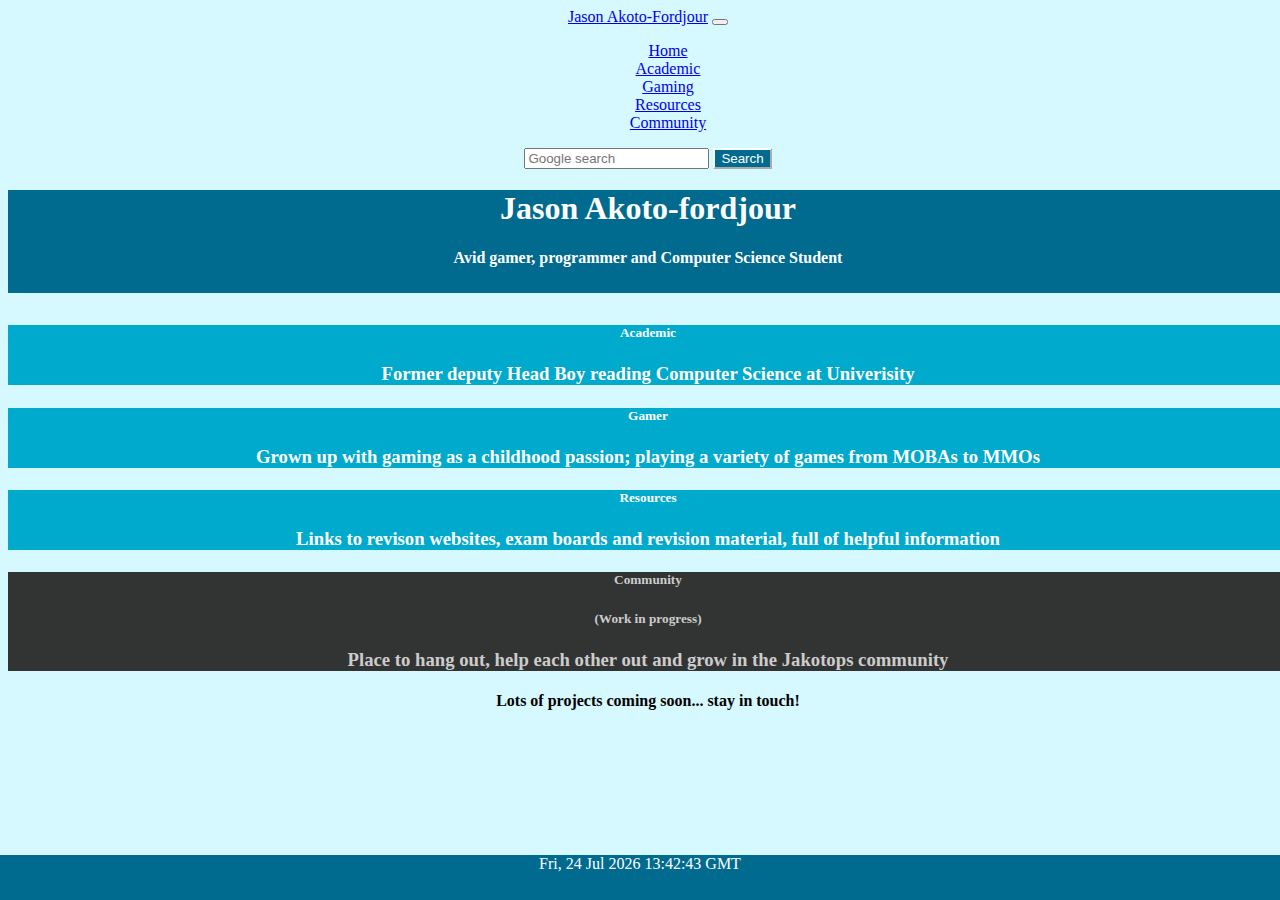
==== index.html @ 294b7b55 "Initial commit" ====
<!doctype html>
<html lang="en">
  <head>
    <!-- Required meta tags -->
    <meta charset="utf-8">
    <meta name="viewport" content="width=device-width, initial-scale=1">
    <link href="styles.css" rel="stylesheet">
    <!-- Bootstrap CSS -->
    <link href="https://cdn.jsdelivr.net/npm/bootstrap@5.1.3/dist/css/bootstrap.min.css" rel="stylesheet" integrity="sha384-1BmE4kWBq78iYhFldvKuhfTAU6auU8tT94WrHftjDbrCEXSU1oBoqyl2QvZ6jIW3" crossorigin="anonymous">

    <title>Jason Akoto-Fordjour</title>
  </head>
  <body class="center back">
    <nav class="navbar navbar-expand-lg navbar-light" style="background-color: #00AACC" >
        <div class="container-fluid" id = "nav">
          <a class="navbar-brand" href="index.html">Jason Akoto-Fordjour</a>
          <button class="navbar-toggler" type="button" data-bs-toggle="collapse" data-bs-target="#navbarNavAltMarkup" aria-controls="navbarNavAltMarkup" aria-expanded="false" aria-label="Toggle navigation">
            <span class="navbar-toggler-icon"></span>
          </button>
          <div class="collapse navbar-collapse" id="navbarSupportedContent">
              <ul class="navbar-nav me-auto mb-2 mb-lg-0">
                <li class="nav-item"  >
                  <a class="nav-link active" aria-current="page" href="index.html">Home</a>
                </li>
                <li class="nav-item">
                  <a class="nav-link" href="academic.html">Academic</a>
                </li>
                <li class="nav-item">
                  <a class="nav-link" href="gaming.html">Gaming</a>
                </li>
                <li class="nav-item">
                  <a class="nav-link" href="resources.html">Resources</a>
                </li>
                <li class="nav-item">
                  <a class="nav-link disabled" href="#">Community</a>
                </li>
              </ul>
              <form class="d-flex" action="https://www.google.com/search" method="get">
                <input class="form-control me-2" type="text" placeholder="Google search" aria-label="Search" name="q" autocomplete="off">
                <button class="btn btn-outline-success" id = "search"  style="background-color: #006B8F" type="submit">Search</button>
              </form>
          </div>
        </div>
      </nav>
      <header>
        <h1 class="display-4">Jason Akoto-fordjour</h1>
        <h4>Avid gamer, programmer and Computer Science Student</h5>
      </header>
      <main id = "section">
        <div class="row row-cols-lg-2 mx-auto g-4 pt-1 container-fluid bg-cyanpt-3">
          <div class="col" >
            <a class="card-link" href="academic.html">
              <div class="card d-flex h-100 w-100  ">
                <div class="card-body homepage rounded-2 pt-4" >
                  <h5 class="card-title display-4">Academic</h5>
                  <h3 class="card-text pt-2">Former deputy Head Boy reading Computer Science at Univerisity </h6>
                </div>
              </div>
            </a>
          </div>
          <div class="col">
            <a class="card-link" href="gaming.html">
              <div class="card d-flex  h-100 w-100">
                <div class="card-body homepage rounded-2  pt-4">
                  <h5 class="card-title display-4">Gamer</h5>
                  <h3 class="card-text pt-2">Grown up with gaming as a childhood passion; playing a variety of games from MOBAs to MMOs</h6>
                </div>
              </div>
            </a>
          </div>
          <div class="col">
            <a class="card-link" href="resources.html">
              <div class="card d-flex  h-100 w-100">
                <div class="card-body homepage rounded-3 pt-4">
                  <h5 class="card-title display-4">Resources</h5>
                  <h3 class="card-text pt-4">Links to revison websites, exam boards and revision material, full of helpful information </h6>
                </div>
              </div>
            </a>
          </div>
          <div class="col">
            <div class="card d-flex  h-100 w-100">
              <div class="card-body rounded-3 pt-4" id = "community">
                <h5 class="card-title display-4">Community</h5>
                <h5 class="card-title display-4">(Work in progress)</h5>
                <h3 class="card-text pt-2">Place to hang out, help each other out and grow in the Jakotops community</h6>
              </div>
            </div>
          </div>
        </div>
        <h4 class = "text-left pt-1 pb-3">Lots of projects coming soon... stay in touch!</h6>
      </main>
      <Footer>
        <div class = "footer">
            <a id="demo"></a>
        </div>
      </Footer>
      <script>
        const d = new Date();
        document.getElementById("demo").innerHTML = d.toUTCString();
      </script>
      <script src="https://cdn.jsdelivr.net/npm/bootstrap@5.1.3/dist/js/bootstrap.bundle.min.js" integrity="sha384-ka7Sk0Gln4gmtz2MlQnikT1wXgYsOg+OMhuP+IlRH9sENBO0LRn5q+8nbTov4+1p" crossorigin="anonymous"></script>
  </body>
</html>
---- styles.css ----
.center
{
  text-align: center;
}

.footer {
  position: fixed;
  left: 0;
  bottom: 0;
  width: 100%;
  height: 5%;
  background-color: #006B8F;
  color: white;
  text-align: center;
}

#nav
{
  background-color: #D6F8FF;
}

.back
{
  background-color: #D6F8FF;
  width: 100%;

}

header
{
  background-color:  #006B8F;
  color: #FFFFFF;
  padding-bottom: 5px;
}

.homepage
{
  background-color: #00AACC;
  color: #FFFFFF;
  transition: background-color 1s;
}

#physics
{
  background-color: #00FFF6;
}


.card-link
{
  text-decoration:none
}

.homepage:hover
{
  background-color: #0099CC
}


#community
{
  background-color: #323433;
  color: #CCCCCC
}

@media(max-width: 1200px) {
  .btn span {
      display: block;
      max-width: 200px;
      white-space: normal;
  }
}



.link
{
  text-decoration:none;
}

.subjects
{
  background-color: #00AACC;
  color: #FFFFFF;
}

.accordion-body
{
  background-color: #00AACC;
  color: #FFFFFF;
}

li
{
  list-style-type: none;
}

.subheading
{
  padding-top: 10px
}

#search
{
  color: #FFFFFF;
  border-color: #FFFFFF;
  transition: background-color 1s;
}


#section
{
  padding-top: 10px;
}

#gamingP
{
  padding-bottom: 10px;
}
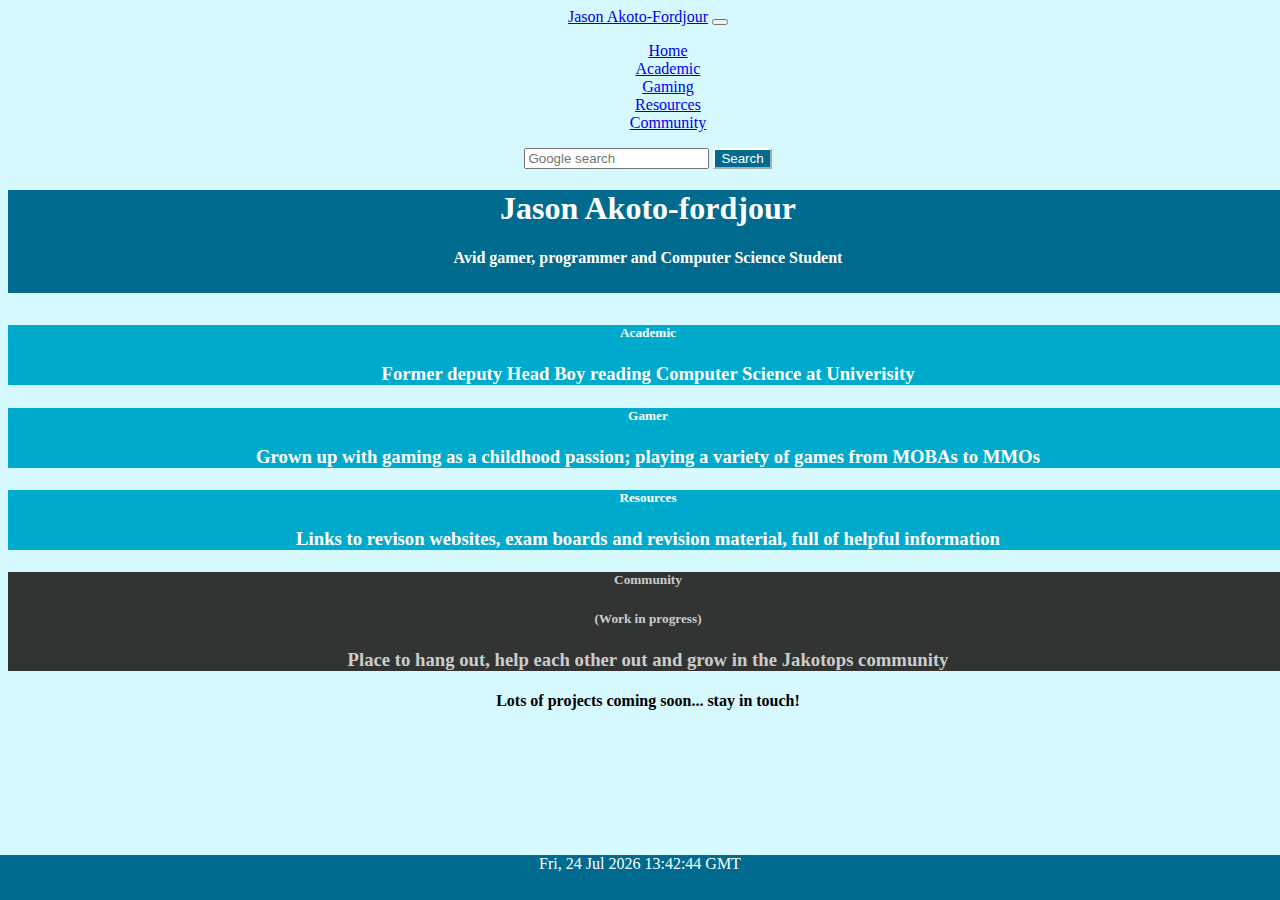
==== commit 785af42a: "Changed container" ====
--- a/index.html
+++ b/index.html
@@ -47,7 +47,7 @@
         <h4>Avid gamer, programmer and Computer Science Student</h5>
       </header>
       <main id = "section">
-        <div class="row row-cols-lg-2 mx-auto g-4 pt-1 container-fluid bg-cyanpt-3">
+        <div class="row row-cols-lg-2 mx-auto g-4 pt-1 bg-cyanpt-3 container-md">
           <div class="col" >
             <a class="card-link" href="academic.html">
               <div class="card d-flex h-100 w-100  ">
@@ -88,7 +88,7 @@
             </div>
           </div>
         </div>
-        <h4 class = "text-left pt-1 pb-3">Lots of projects coming soon... stay in touch!</h6>
+        <h4 class = "text-left pt-2 pb-5">Lots of projects coming soon... stay in touch!</h6>
       </main>
       <Footer>
         <div class = "footer">
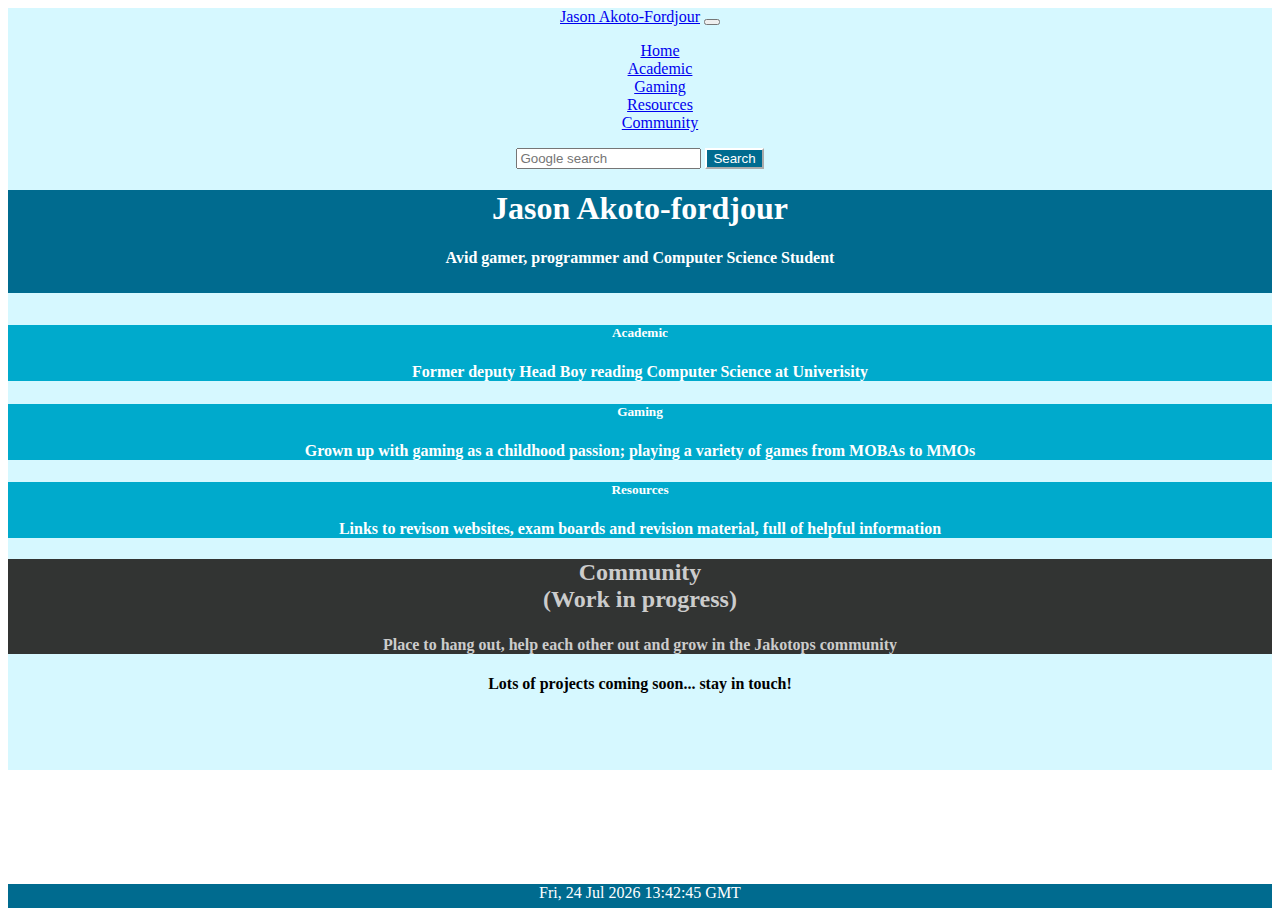
==== commit b4138f77: "Footer and home cards update" ====
--- a/index.html
+++ b/index.html
@@ -10,7 +10,8 @@
 
     <title>Jason Akoto-Fordjour</title>
   </head>
-  <body class="center back">
+  <body class="center ">
+    <div class="back">
     <nav class="navbar navbar-expand-lg navbar-light" style="background-color: #00AACC" >
         <div class="container-fluid" id = "nav">
           <a class="navbar-brand" href="index.html">Jason Akoto-Fordjour</a>
@@ -47,58 +48,63 @@
         <h4>Avid gamer, programmer and Computer Science Student</h5>
       </header>
       <main id = "section">
-        <div class="row row-cols-lg-2 mx-auto g-4 pt-1 bg-cyanpt-3 container-md">
-          <div class="col" >
-            <a class="card-link" href="academic.html">
-              <div class="card d-flex h-100 w-100  ">
-                <div class="card-body homepage rounded-2 pt-4" >
-                  <h5 class="card-title display-4">Academic</h5>
-                  <h3 class="card-text pt-2">Former deputy Head Boy reading Computer Science at Univerisity </h6>
+        <div id = "home-cards">
+          <div class="row row-cols-lg-2 mx-auto g-4 pt-1 bg-cyanpt-3 container-md d-flex align-items-stretch">
+            <div class="col" >
+              <a class="card-link" href="academic.html">
+                <div class="card h-100">
+                  <div class="card-body homepage rounded-2 pt-4" >
+                    <h5 class="card-title display-5">Academic</h5>
+                    <h4 class="card-text pt-2">Former deputy Head Boy reading Computer Science at Univerisity </h4 >
+                  </div>
                 </div>
-              </div>
-            </a>
-          </div>
-          <div class="col">
-            <a class="card-link" href="gaming.html">
-              <div class="card d-flex  h-100 w-100">
-                <div class="card-body homepage rounded-2  pt-4">
-                  <h5 class="card-title display-4">Gamer</h5>
-                  <h3 class="card-text pt-2">Grown up with gaming as a childhood passion; playing a variety of games from MOBAs to MMOs</h6>
+              </a>
+            </div>
+            <div class="col">
+              <a class="card-link" href="gaming.html">
+                <div class="card h-100">
+                  <div class="card-body homepage rounded-2  pt-4">
+                    <h5 class="card-title display-5">Gaming</h5>
+                    <h4 class="card-text pt-2">Grown up with gaming as a childhood passion; playing a variety of games from MOBAs to MMOs</h4>
+                  </div>
                 </div>
-              </div>
-            </a>
-          </div>
-          <div class="col">
-            <a class="card-link" href="resources.html">
-              <div class="card d-flex  h-100 w-100">
-                <div class="card-body homepage rounded-3 pt-4">
-                  <h5 class="card-title display-4">Resources</h5>
-                  <h3 class="card-text pt-4">Links to revison websites, exam boards and revision material, full of helpful information </h6>
+              </a>
+            </div>
+            <div class="col">
+              <a class="card-link" href="resources.html">
+                <div class="card h-100">
+                  <div class="card-body homepage rounded-3 pt-4">
+                    <h5 class="card-title display-5">Resources</h5>
+                    <h4 class="card-text pt-4">Links to revison websites, exam boards and revision material, full of helpful information </h4>
+                  </div>
                 </div>
-              </div>
-            </a>
-          </div>
-          <div class="col">
-            <div class="card d-flex  h-100 w-100">
-              <div class="card-body rounded-3 pt-4" id = "community">
-                <h5 class="card-title display-4">Community</h5>
-                <h5 class="card-title display-4">(Work in progress)</h5>
-                <h3 class="card-text pt-2">Place to hang out, help each other out and grow in the Jakotops community</h6>
+              </a>
+            </div>
+            <div class="col">
+              <div class="card h-100">
+                <div class="card-body rounded-3 pt-4" id = "community">
+                  <h2 class="card-title display-5">Community <br> (Work in progress)</h2>
+                  <h5 class="card-title display-4"></h5>
+                  <h4 class="card-text pt-2">Place to hang out, help each other out and grow in the Jakotops community</h4>
+                </div>
               </div>
             </div>
           </div>
+          <h4 class = "text-left pt-2">Lots of projects coming soon... stay in touch!</h6>
         </div>
-        <h4 class = "text-left pt-2 pb-5">Lots of projects coming soon... stay in touch!</h6>
       </main>
+      </div>
       <Footer>
         <div class = "footer">
             <a id="demo"></a>
         </div>
       </Footer>
-      <script>
-        const d = new Date();
-        document.getElementById("demo").innerHTML = d.toUTCString();
-      </script>
+      
+        <script>
+          const d = new Date();
+          document.getElementById("demo").innerHTML = d.toUTCString();
+        </script>
       <script src="https://cdn.jsdelivr.net/npm/bootstrap@5.1.3/dist/js/bootstrap.bundle.min.js" integrity="sha384-ka7Sk0Gln4gmtz2MlQnikT1wXgYsOg+OMhuP+IlRH9sENBO0LRn5q+8nbTov4+1p" crossorigin="anonymous"></script>
-  </body>
+      
+    </body>
 </html>--- a/styles.css
+++ b/styles.css
@@ -4,14 +4,26 @@
 }
 
 .footer {
-  position: fixed;
-  left: 0;
+  position: absolute;
   bottom: 0;
+  margin-top: auto;
   width: 100%;
-  height: 5%;
   background-color: #006B8F;
   color: white;
   text-align: center;
+  height: 1.5rem;
+}
+
+html {
+  height: 100%;
+}
+
+body
+{
+  position: relative;
+  min-height: 100vh;
+  display: flex;
+  flex-direction: column;
 }
 
 #nav
@@ -22,7 +34,7 @@
 .back
 {
   background-color: #D6F8FF;
-  width: 100%;
+  padding-bottom: 3.5rem;
 
 }
 
@@ -110,10 +122,21 @@
 
 #section
 {
-  padding-top: 10px;
+ padding-top: 10px;
 }
 
-#gamingP
+#gaming
 {
   padding-bottom: 10px;
+}
+
+.home-card
+{
+  overflow: hidden;
+}
+
+.background
+{
+  height: 100%;
+  position: relative
 }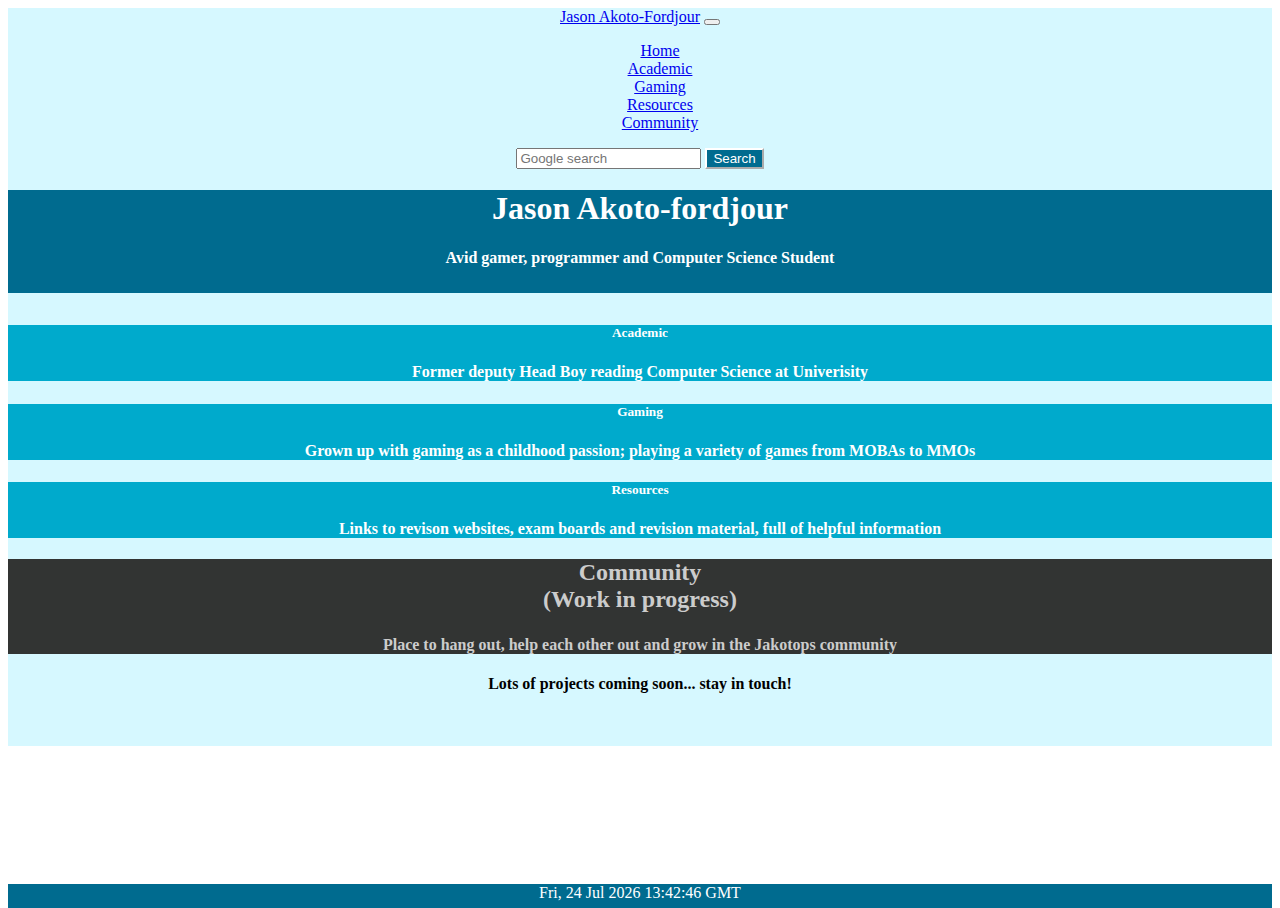
==== commit 6fc9635b: "footer and text adjustments" ====
--- a/index.html
+++ b/index.html
@@ -54,7 +54,7 @@
               <a class="card-link" href="academic.html">
                 <div class="card h-100">
                   <div class="card-body homepage rounded-2 pt-4" >
-                    <h5 class="card-title display-5">Academic</h5>
+                    <h5 class="card-title display-4">Academic</h5>
                     <h4 class="card-text pt-2">Former deputy Head Boy reading Computer Science at Univerisity </h4 >
                   </div>
                 </div>
@@ -64,7 +64,7 @@
               <a class="card-link" href="gaming.html">
                 <div class="card h-100">
                   <div class="card-body homepage rounded-2  pt-4">
-                    <h5 class="card-title display-5">Gaming</h5>
+                    <h5 class="card-title display-4">Gaming</h5>
                     <h4 class="card-text pt-2">Grown up with gaming as a childhood passion; playing a variety of games from MOBAs to MMOs</h4>
                   </div>
                 </div>
@@ -74,7 +74,7 @@
               <a class="card-link" href="resources.html">
                 <div class="card h-100">
                   <div class="card-body homepage rounded-3 pt-4">
-                    <h5 class="card-title display-5">Resources</h5>
+                    <h5 class="card-title display-4">Resources</h5>
                     <h4 class="card-text pt-4">Links to revison websites, exam boards and revision material, full of helpful information </h4>
                   </div>
                 </div>
@@ -83,7 +83,7 @@
             <div class="col">
               <div class="card h-100">
                 <div class="card-body rounded-3 pt-4" id = "community">
-                  <h2 class="card-title display-5">Community <br> (Work in progress)</h2>
+                  <h2 class="card-title display-4">Community <br> (Work in progress)</h2>
                   <h5 class="card-title display-4"></h5>
                   <h4 class="card-text pt-2">Place to hang out, help each other out and grow in the Jakotops community</h4>
                 </div>
--- a/styles.css
+++ b/styles.css
@@ -34,7 +34,7 @@
 .back
 {
   background-color: #D6F8FF;
-  padding-bottom: 3.5rem;
+  padding-bottom: 2rem;
 
 }
 
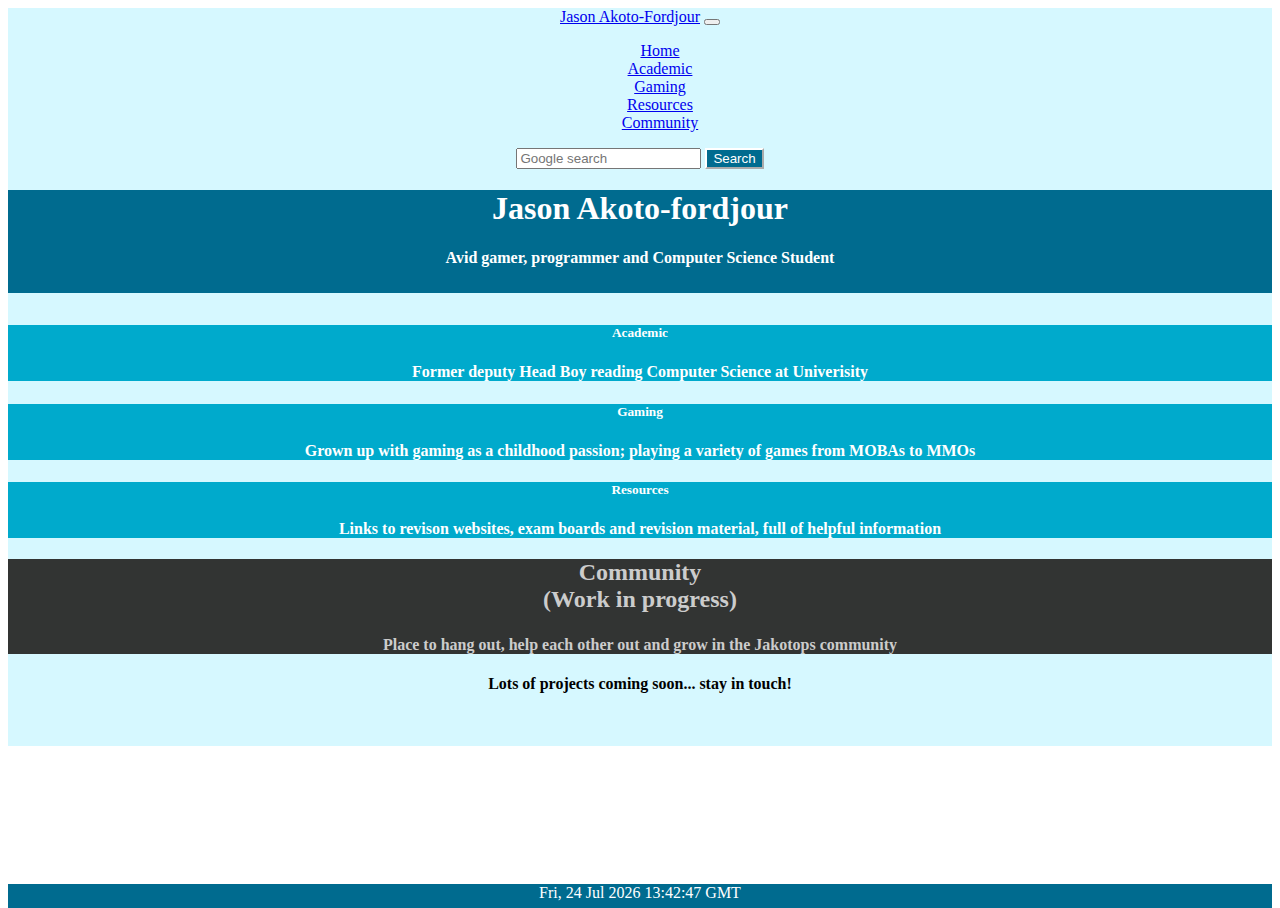
==== commit b9bb7922: "Fixed Navigation toggle bug on mobile" ====
--- a/index.html
+++ b/index.html
@@ -11,38 +11,39 @@
     <title>Jason Akoto-Fordjour</title>
   </head>
   <body class="center ">
+    <nav class="navbar navbar-expand-lg navbar-light" style="background-color: #00AACC" >
+      <div class="container-fluid" id = "nav">
+        <a class="navbar-brand" href="index.html">Jason Akoto-Fordjour</a>
+        <button class="navbar-toggler" type="button" data-bs-toggle="collapse" data-bs-target="#navbarSupportedContent" aria-controls="navbarNavAltMarkup" aria-expanded="false" aria-label="Toggle navigation">
+          <span class="navbar-toggler-icon"></span>
+        </button>
+        <div class="collapse navbar-collapse" id="navbarSupportedContent">
+            <ul class="navbar-nav me-auto mb-2 mb-lg-0">
+              <li class="nav-item"  >
+                <a class="nav-link active" aria-current="page" href="index.html">Home</a>
+              </li>
+              <li class="nav-item">
+                <a class="nav-link" href="academic.html">Academic</a>
+              </li>
+              <li class="nav-item">
+                <a class="nav-link" href="gaming.html">Gaming</a>
+              </li>
+              <li class="nav-item">
+                <a class="nav-link" href="resources.html">Resources</a>
+              </li>
+              <li class="nav-item">
+                <a class="nav-link disabled" href="#">Community</a>
+              </li>
+            </ul>
+            <form class="d-flex searchbar" action="https://www.google.com/search" method="get">
+              <input class="form-control me-2 " type="text" placeholder="Google search" aria-label="Search" name="q" autocomplete="off">
+              <button class="btn btn-outline-success " id = "search"  style="background-color: #006B8F" type="submit">Search</button>
+            </form>
+        </div>
+      </div>
+    </nav>
     <div class="back">
-    <nav class="navbar navbar-expand-lg navbar-light" style="background-color: #00AACC" >
-        <div class="container-fluid" id = "nav">
-          <a class="navbar-brand" href="index.html">Jason Akoto-Fordjour</a>
-          <button class="navbar-toggler" type="button" data-bs-toggle="collapse" data-bs-target="#navbarNavAltMarkup" aria-controls="navbarNavAltMarkup" aria-expanded="false" aria-label="Toggle navigation">
-            <span class="navbar-toggler-icon"></span>
-          </button>
-          <div class="collapse navbar-collapse" id="navbarSupportedContent">
-              <ul class="navbar-nav me-auto mb-2 mb-lg-0">
-                <li class="nav-item"  >
-                  <a class="nav-link active" aria-current="page" href="index.html">Home</a>
-                </li>
-                <li class="nav-item">
-                  <a class="nav-link" href="academic.html">Academic</a>
-                </li>
-                <li class="nav-item">
-                  <a class="nav-link" href="gaming.html">Gaming</a>
-                </li>
-                <li class="nav-item">
-                  <a class="nav-link" href="resources.html">Resources</a>
-                </li>
-                <li class="nav-item">
-                  <a class="nav-link disabled" href="#">Community</a>
-                </li>
-              </ul>
-              <form class="d-flex" action="https://www.google.com/search" method="get">
-                <input class="form-control me-2" type="text" placeholder="Google search" aria-label="Search" name="q" autocomplete="off">
-                <button class="btn btn-outline-success" id = "search"  style="background-color: #006B8F" type="submit">Search</button>
-              </form>
-          </div>
-        </div>
-      </nav>
+
       <header>
         <h1 class="display-4">Jason Akoto-fordjour</h1>
         <h4>Avid gamer, programmer and Computer Science Student</h5>
--- a/styles.css
+++ b/styles.css
@@ -83,8 +83,6 @@
   }
 }
 
-
-
 .link
 {
   text-decoration:none;
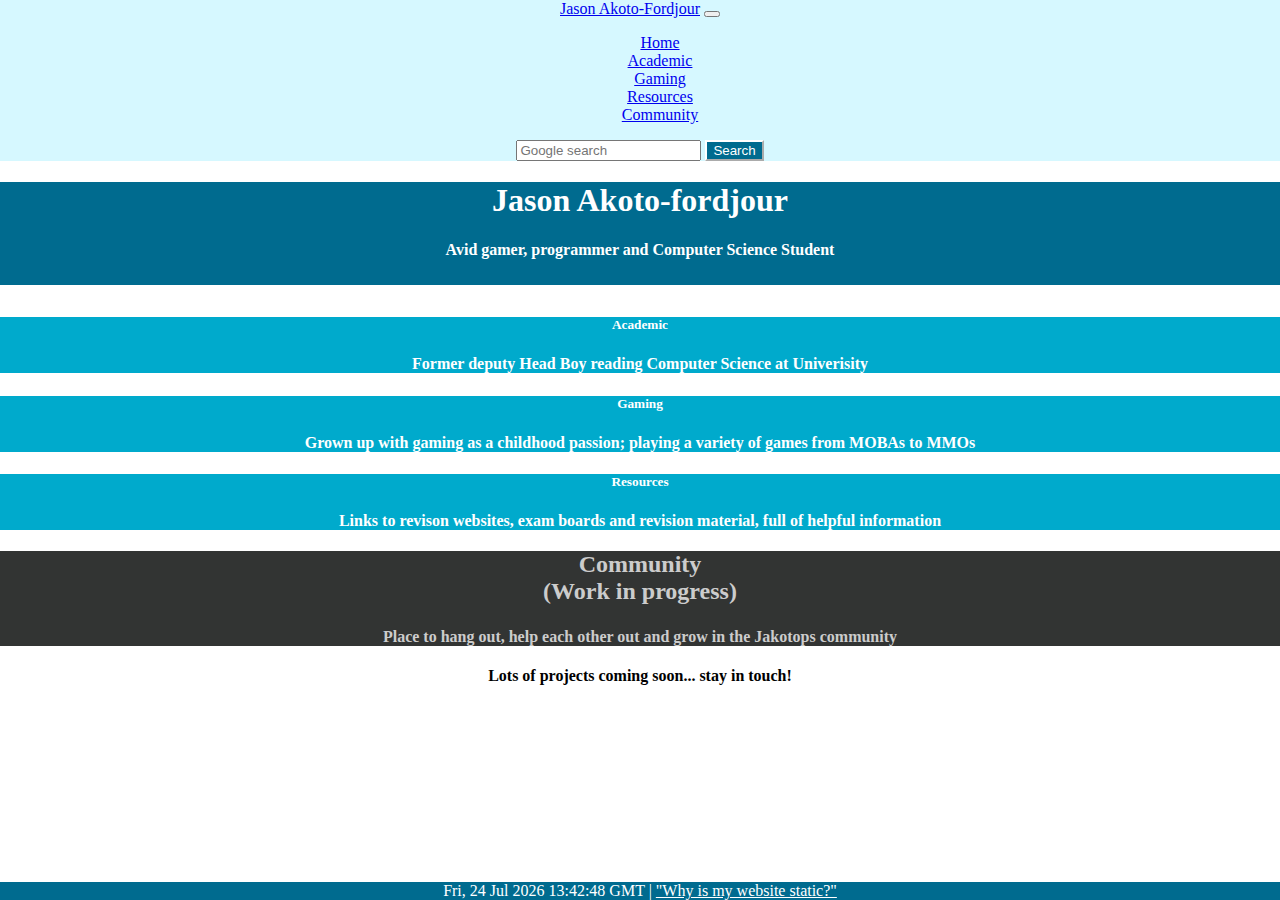
==== commit c25c8d82: "Why is my website static?" ====
--- a/index.html
+++ b/index.html
@@ -10,7 +10,7 @@
 
     <title>Jason Akoto-Fordjour</title>
   </head>
-  <body class="center ">
+  <body class="center Frame ">
     <nav class="navbar navbar-expand-lg navbar-light" style="background-color: #00AACC" >
       <div class="container-fluid" id = "nav">
         <a class="navbar-brand" href="index.html">Jason Akoto-Fordjour</a>
@@ -43,11 +43,11 @@
       </div>
     </nav>
     <div class="back">
-
       <header>
         <h1 class="display-4">Jason Akoto-fordjour</h1>
         <h4>Avid gamer, programmer and Computer Science Student</h5>
       </header>
+    </div>
       <main id = "section">
         <div id = "home-cards">
           <div class="row row-cols-lg-2 mx-auto g-4 pt-1 bg-cyanpt-3 container-md d-flex align-items-stretch">
@@ -94,18 +94,16 @@
           <h4 class = "text-left pt-2">Lots of projects coming soon... stay in touch!</h6>
         </div>
       </main>
+    </body>
+    <Footer class= "Row">
+      <div class = "footer">
+          <a id="demo"></a> <a class="html" href="https://justinjackson.ca/words.html">"Why is my website static?" </a>
       </div>
-      <Footer>
-        <div class = "footer">
-            <a id="demo"></a>
-        </div>
-      </Footer>
-      
-        <script>
-          const d = new Date();
-          document.getElementById("demo").innerHTML = d.toUTCString();
-        </script>
-      <script src="https://cdn.jsdelivr.net/npm/bootstrap@5.1.3/dist/js/bootstrap.bundle.min.js" integrity="sha384-ka7Sk0Gln4gmtz2MlQnikT1wXgYsOg+OMhuP+IlRH9sENBO0LRn5q+8nbTov4+1p" crossorigin="anonymous"></script>
-      
-    </body>
+    </Footer>    
+      <script>
+        const d = new Date();
+        document.getElementById("demo").innerHTML = d.toUTCString() + " | ";
+      </script>
+    <script src="https://cdn.jsdelivr.net/npm/bootstrap@5.1.3/dist/js/bootstrap.bundle.min.js" integrity="sha384-ka7Sk0Gln4gmtz2MlQnikT1wXgYsOg+OMhuP+IlRH9sENBO0LRn5q+8nbTov4+1p" crossorigin="anonymous"></script>
+    
 </html>--- a/styles.css
+++ b/styles.css
@@ -4,14 +4,13 @@
 }
 
 .footer {
-  position: absolute;
   bottom: 0;
   margin-top: auto;
   width: 100%;
   background-color: #006B8F;
   color: white;
   text-align: center;
-  height: 1.5rem;
+
 }
 
 html {
@@ -24,7 +23,27 @@
   min-height: 100vh;
   display: flex;
   flex-direction: column;
+  margin : 0pt;
 }
+
+.Frame
+{
+  display: table;
+  height: 100%;
+  width: 100%;
+}
+
+.Row
+{
+  display: table-row;
+  height: 1px;
+}
+
+.Row.Expand
+{
+  height: auto;
+}
+
 
 #nav
 {
@@ -34,8 +53,6 @@
 .back
 {
   background-color: #D6F8FF;
-  padding-bottom: 2rem;
-
 }
 
 header
@@ -52,10 +69,6 @@
   transition: background-color 1s;
 }
 
-#physics
-{
-  background-color: #00FFF6;
-}
 
 
 .card-link
@@ -118,6 +131,21 @@
 }
 
 
+a.html:link
+{
+  color: #FFFFFF;
+}
+
+a.html:visited
+{
+  color:  #CCCCCC;
+}
+
+a.html:hover
+{
+  color: #00AACC;
+}
+
 #section
 {
  padding-top: 10px;
@@ -137,4 +165,13 @@
 {
   height: 100%;
   position: relative
+}
+
+.collapse
+{
+  height: 100%;
+}
+
+main { 
+  flex: 1;
 }